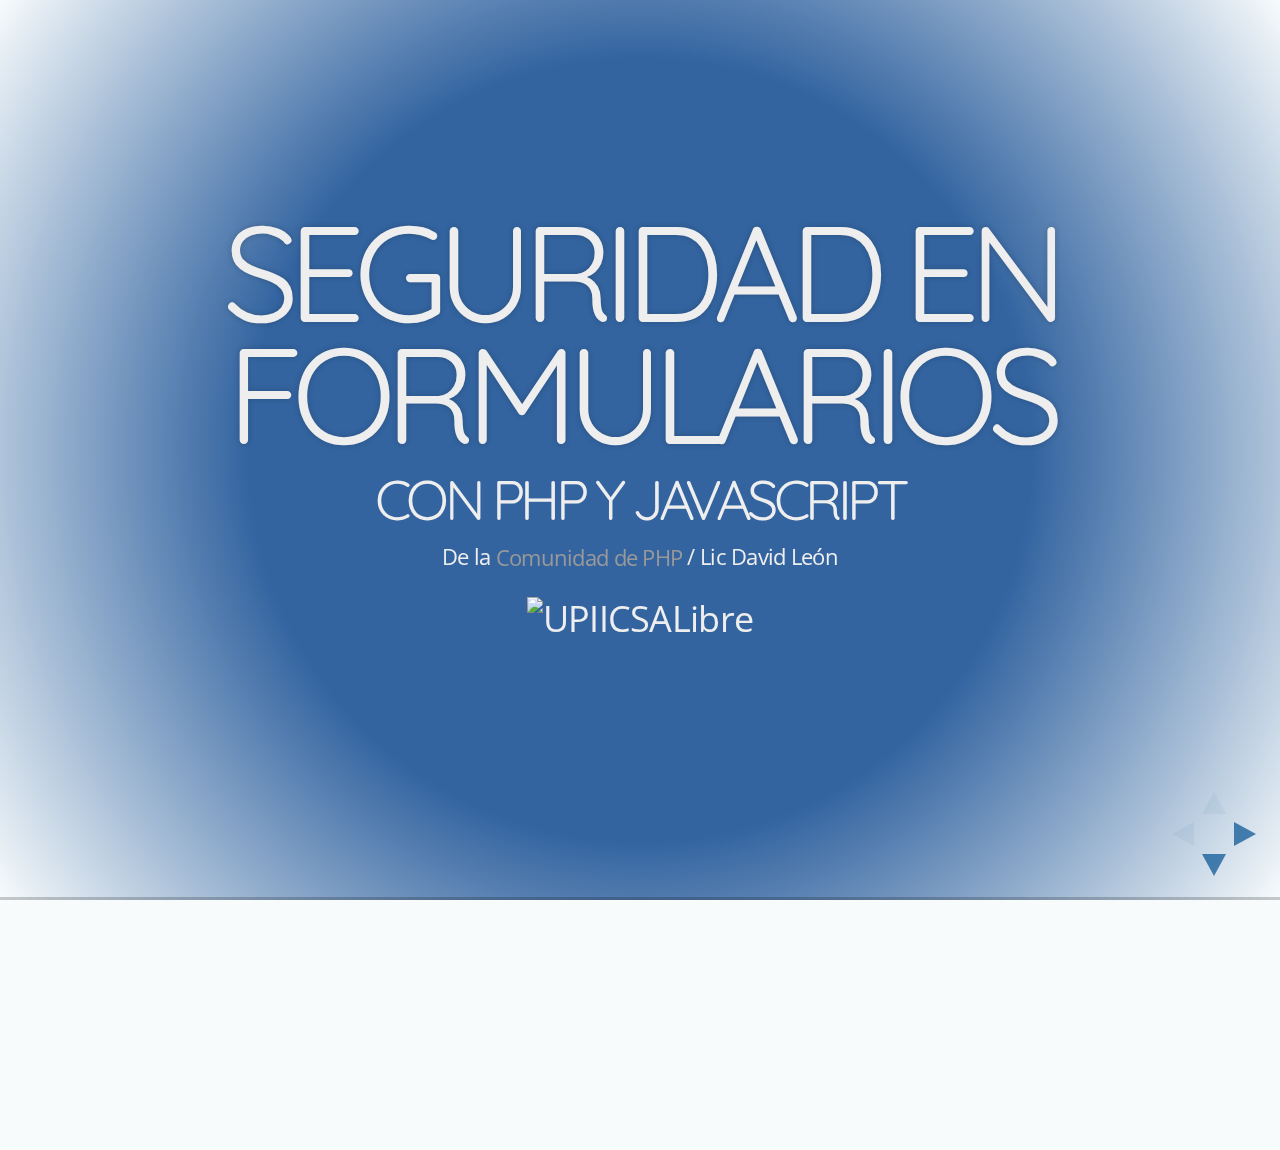
==== slides/index.html @ 61f29823 "Slides y algunso ejemplos, para la prematura presentacion en el CPMX5... habrá más, no es todo." ====
<!doctype html>
<html lang="es">

	<head>
		<meta charset="utf-8">

		<title>Campus Party 5 - </title>

		<meta name="description" content="Seguridad Web con PHP y JS - Campus Party Pit&aacute;goras">
		<meta name="author" content="Lic David Leon">

		<meta name="apple-mobile-web-app-capable" content="yes" />
		<meta name="apple-mobile-web-app-status-bar-style" content="black-translucent" />

		<meta name="viewport" content="width=device-width, initial-scale=1.0, maximum-scale=1.0, user-scalable=no">

		<link rel="stylesheet" href="css/reveal.min.css">
		<link rel="stylesheet" href="css/theme/sky.css" id="theme">

		<!-- For syntax highlighting -->
		<link rel="stylesheet" href="lib/css/zenburn.css">

		<!-- If the query includes 'print-pdf', use the PDF print sheet -->
		<script>
			document.write( '<link rel="stylesheet" href="css/print/' + ( window.location.search.match( /print-pdf/gi ) ? 'pdf' : 'paper' ) + '.css" type="text/css" media="print">' );
		</script>

		<!--[if lt IE 9]>
		<script src="lib/js/html5shiv.js"></script>
		<![endif]-->
	</head>

	<body>

		<div class="reveal">

			<!-- Any section element inside of this container is displayed as a slide -->
			<div class="slides">
				<section>
				    <section>
    					<h1>Seguridad en Formularios</h1>
    					<h3>con PHP y JavaScript</h3>
    					<p>
    						<small>De la <a href="http://www.comunidaddephp.org/" title="Comunidad de PHP" target="_blank">Comunidad de PHP</a> / Lic David Le&oacute;n</small>
    					</p>
    					<p><img class="logo" src="http://www.comunidaddephp.org/librerias/temas/2012/image/logo.png" title="UPIICSALibre"/></p>
    				</section>
    				
    				<section>
    				    <p><a href="https://github.com/eisenheimjelid/acad_sf-jsphp" title="Enlace a la presentación" >https://github.com/eisenheimjelid/acad_sf-jsphp</a></p>
    				</section>
				</section>

				<section>
				    <section>
    					<h2>Lic. David F.León V... Quién?</h2>
    					<ul>
    					    <li>Licenciado en Ciencias de la Informática (<b>UPIICSA</b> - 2009)</li>
    					    <li>5 años de experiencia laboral en Desarrollo de Software</li>
    					    <li>Integrante de la Comunidad de PHP</li>
    					    <li>Java, PHP, Ruby, Python, Js, HTML5, CSS3, etc.</li>
    					    <li>Bases de Datos, AJAX, Seguridad, Rendimiento, Mejores Prácticas, etc.</li>
    					    <li><a href="http://www.davfl.com.mx" target="_blank">davfl.com.mx</a></li>
    					    <li><a href="https://twitter.com/jelidleon" target="_blank">@jelidleon</a></li>
    					</ul>
    					<aside class="notes">
    						<li>He participado en muchas comunidades de software libre.</li>
    						<li>Menciono aquí algunos lenguajes de programación que conozco y domino.</li>
    						<li>También presumo algunas cosas más que conozco muy bien.</li>
    						<li>En mi sitio Web encontrarán principalmente noticias, aunque también algunos tutoriales.</li>
    					</aside>
    				</section>
    				
    				<section>
    					<h2>Agenda</h2>
    					<ul>
    					    <li>Introducci&oacute;n</li>
    					    <li>Formularios Web</li>
    					    <li>Problemas t&iacute;picos de Seguridad en Formularios</li>
    					    <li>Usando Javascript para validar formularios</li>
    					    <li>Validación en el servidor, integrando ambos m&eacute;todos</li>
    					    <li>Preguntas & Respuestas</li>
    					    <p>&nbsp;</p>
    					    <quote class="quoted">«En algún lugar, algo increíble está esperando ser conocido».<br />Carl Sagan</quote>
    					</ul>
    					<aside class="notes">
    						Referencia gracioso: "El proposito principal de la declaracion DATA es dar nombres a constantes; en vez de referirse a pi como 3.141592653589793 en todos los lugares que aparezca en el programa, se le puede dar dicho valor a una variable llamada PI con una declaracion del tipo DATA, y usar esta variable en lugar del inconvenientemente largo valor de pi. Esto tambien simplifica el modificar posteriormente el programa, en caso de que el valor de pi cambiase. - Manual de FORTRAN para odenadores XEROX.)"a.
    					<aide>
    				</section>
				</section>

                <section>
                    <section>
					    <h2>Introducción</h2>
					    <p>Ingresar datos en Internet, implica el uso de los elementos FORM, INPUT, TEXTAREA, etc... en el código HTML que se carga en cualquier navegador Web. Es decir, si deseas capturar un nombre, correo electrónico, número telefónico o cualquier otro tipo de campo, a través de un sitio web, estas obligado a utilizar los formularios de HTML.</p>
					    <aside class="notes">
					        Una aplicación Web es un conjunto de recursos disponibles a través de una Red, generalmente vinculados a través de enlaces de hipertexto.
					    </aside>
					</section>
					
					<section>
					    <p>Pero como en todo sistema informático, la capa 8 es el eslabón más débil, hablando de seguridad. Se le debe más tiempo de desarrollo, consideraciones y vigilancia para mitigar riesgos en cada medio que disponemos a la carga o consulta de información; y una sola validación no suele ser suficiente, más cuando esa información que se captura termina en una base de datos.</p>
					</section>
				</section>
				
				<section>
    				<section>
					    <h2>Formularios Web</h2>
					    <p>Los formularios en Internet se construyen desde una etiqueta base <form> con sus respectivas propiedades, y dentro de la cual se albergan muchos otros elementos, que ya nos brindan la interacción con el usuario: input, textarea, labels, fieldsets, legends, button, select, etc.</p>
					</section>
    				<section>
    				    <h3><a href="http://davfl.com.mx/cpmx5/ejemplo1_cpmx5.php" target="_blank" title="Ejemplo de un Formulario" >Ejemplo de un formulario</a></h3>
						<p>Al ser la principal herramienta de interacción con los usuarios, los formularios han sido usados y abusados a lo largo de Internet, por lo que el esquema tiene pocas variantes, y todas ellas en pos(T) de la seguridad.</p>
    				</section>
				</section>
				
				<section>
				    <section>
					    <h2>Problemas t&iacute;picos de Seguridad en Formularios</h2>
					    <ul>
					        <li>Re-escritura de URL</li>
					        <li>Inyecci&oacute;n de SQL</li>
					        <li>Scripting a trav&eacute;s de sitios (XSS)</li>
					    </ul>
					</section>
					<section>
						<h3>Re-escritura de URL</h3>
						<a href="http://davfl.com.mx/cpmx5/ejemplo1_cpmx5.php" target="_blank" title="Ejemplo">Ejemplo</a>
						<p>Es una t&eacute;cnica vieja, pero a&uacute;n vigente en cuanto a hacking y seguridad en Internet. Te permite una gran variedad de ataques, que generen basura o simplemente tr&aacute;fico al sitio Web, todo depende de la v&iacute;ctima.</p>
					</section>
					<section>
						<h3>Inyecci&oacute;n de SQL</h3>
						<a href="http://davfl.com.mx/cpmx5/ejemplo1_cpmx5.php" target="_blank" title="Ejemplo">Ejemplo</a>
						<p>A trav&eacute;s de esta t&eacute;cnica, se ingresa c&oacute;digo de SQL en un input normal, vulnerando de esta manera la base de datos.</p>
					</section>
					<section>
						<h3>Scripting a trav&eacute;s de sitios (XSS)</h3>
						<p>Es una t&eacute;cnica un poco m&aacute;s avanzada, pero bastante difundida entre hacker's y profesionales de la seguridad; la &uacute;nica forma de defenderse es hacer uso de cookies, controles de IP y sesiones de usuario.</p>
					</section>
				</section>

				<section>
					<section>
						<h2>Usando Javascript para validar formularios</h2>
						<a href="http://jsbin.com/ozeyag/19/edit" target="_blank" title="En pastebin" >Ejemplo</a>
						<p>Tienes que hacer uso de las Expresiones Regulares, para tener un formulario seguro, debes pensar en que cualquier persona conoce lo que haces y esp&iacute;a tu c&oacute;digo de forma minusciosa. Hacer uso de esta t&eacute;cnica no es una garant&iacute;a de seguridad de ninguna manera... pero sin duda minimiza tus riesgos.</p>
    				</section>
    				
				</section>

				<section>
					<section>
						<h2>Validación en el servidor, integrando ambos m&eacute;todos</h2>
						<a href="http://php.net//manual/es/function.preg-match.php" target="_blank" title="preg_match">Manual de PHP - preg_match</a>
						<p>Una vez ejecutada la validaci&oacute;n en el cliente, los datos al momento de llegar al servidor tienen que ser nuevamente validados utilizando expresiones regulares... va de nuez, pero con eso evitamos en cierta medida ataques XSS.</p>
    				</section>
    				
				</section>
				
				<section>
					<h2>Dudas?</h2>
					<img src="img/gaspar.jpg" alt="Gaspar, de los Simpson" title="Hay tabla..." height="39%"/>
				</section>

				<section>
					<h1>al fin!</h1>
					<p>Por Lic David F. Le&oacute;n V.</p>
					<ul>
					    <li><a href="https://twitter.com/jelidleon" title="Twitter" target="_blank">@jelidleon</a></li>
					    <li><a href="http://about.me/jelidleon" title="Acerca de..." target="_blank">about.me/jelidleon</a></li>
					</ul>
					<p>&nbsp;</p>
					<p>Creditos especiales a <a href="https://github.com/hakimel/reveal.js/" target="_blank" title="Reveal.JS">Reveal.JS</a></p>
				</section>

			</div>

		</div>

		<script src="lib/js/head.min.js"></script>
		<script src="js/reveal.min.js"></script>

		<script>

			// Full list of configuration options available here:
			// https://github.com/hakimel/reveal.js#configuration
			Reveal.initialize({
				controls: true,
				progress: true,
				history: true,
				center: true,

				theme: Reveal.getQueryHash().theme, // available themes are in /css/theme
				transition: Reveal.getQueryHash().transition || 'default', // default/cube/page/concave/zoom/linear/fade/none

				// Optional libraries used to extend on reveal.js
				dependencies: [
					{ src: 'lib/js/classList.js', condition: function() { return !document.body.classList; } },
					{ src: 'plugin/markdown/marked.js', condition: function() { return !!document.querySelector( '[data-markdown]' ); } },
					{ src: 'plugin/markdown/markdown.js', condition: function() { return !!document.querySelector( '[data-markdown]' ); } },
					{ src: 'plugin/highlight/highlight.js', async: true, callback: function() { hljs.initHighlightingOnLoad(); } },
					{ src: 'plugin/zoom-js/zoom.js', async: true, condition: function() { return !!document.body.classList; } },
					{ src: 'plugin/notes/notes.js', async: true, condition: function() { return !!document.body.classList; } }
				]
			});

		</script>

	</body>
</html>
---- slides/css/theme/sky.css ----
@import url(https://fonts.googleapis.com/css?family=Quicksand:400,700,400italic,700italic);
@import url(https://fonts.googleapis.com/css?family=Open+Sans:400italic,700italic,400,700);
/**
 * Sky theme for reveal.js.
 *
 * Copyright (C) 2011-2012 Hakim El Hattab, http://hakim.se
 */
.reveal a:not(.image) {
  line-height: 1.3em; }

/*********************************************
 * GLOBAL STYLES
 *********************************************/
body {
  background: #3364a0;
  background: -moz-radial-gradient(center, circle cover, #3364a0 50%, #f7fbfc 100%);
  background: -webkit-gradient(radial, center center, 0px, center center, 100%, color-stop(50%, #3364a0), color-stop(100%, #f7fbfc));
  background: -webkit-radial-gradient(center, circle cover, #3364a0 50%, #f7fbfc 100%);
  background: -o-radial-gradient(center, circle cover, #3364a0 50%, #f7fbfc 100%);
  background: -ms-radial-gradient(center, circle cover, #3364a0 50%, #f7fbfc 100%);
  background: radial-gradient(center, circle cover, #3364a0 50%, #f7fbfc 100%);
  background-color: #f7fbfc; }

.reveal {
  font-family: "Open Sans", sans-serif;
  font-size: 36px;
  font-weight: 200;
  letter-spacing: -0.02em;
  color: #EEEEEE; }

::selection {
  color: white;
  background: #134674;
  text-shadow: none; }

/*********************************************
 * HEADERS
 *********************************************/
.reveal h1,
.reveal h2,
.reveal h3,
.reveal h4,
.reveal h5,
.reveal h6 {
  margin: 0 0 20px 0;
  color: #EEEEEE;
  font-family: "Quicksand", sans-serif;
  line-height: 0.9em;
  letter-spacing: -0.08em;
  text-transform: uppercase;
  text-shadow: none; }

.reveal h1 {
  text-shadow: 0px 0px 6px rgba(0, 0, 0, 0.2); }

/*********************************************
 * LINKS
 *********************************************/
.reveal a:not(.image) {
  color: #999;
  text-decoration: none;
  -webkit-transition: color .15s ease;
  -moz-transition: color .15s ease;
  -ms-transition: color .15s ease;
  -o-transition: color .15s ease;
  transition: color .15s ease; }

.reveal a:not(.image):hover {
  color: #EEE;
  text-shadow: none;
  text-decoration: underline;
  border: none; }

.reveal .roll span:after {
  color: #fff;
  background: #264c66; }

/*********************************************
 * IMAGES
 *********************************************/
.reveal section img {
  margin: 15px 0px;
  background: rgba(255, 255, 255, 0.12);
  border: 4px solid #333333;
  box-shadow: 0 0 10px rgba(0, 0, 0, 0.15);
  -webkit-transition: all .2s linear;
  -moz-transition: all .2s linear;
  -ms-transition: all .2s linear;
  -o-transition: all .2s linear;
  transition: all .2s linear; }
  
.reveal section img.logo {
  margin: auto;
  background: none;
  border: none;
  box-shadow: none;
  -webkit-transition: all .2s linear;
  -moz-transition: all .2s linear;
  -ms-transition: all .2s linear;
  -o-transition: all .2s linear;
  transition: all .2s linear; }

.reveal a:hover img {
  background: rgba(255, 255, 255, 0.2);
  border-color: #015091;
  box-shadow: 0 0 20px rgba(0, 0, 0, 0.55); }

/*********************************************
 * NAVIGATION CONTROLS
 *********************************************/
.reveal .controls div.navigate-left,
.reveal .controls div.navigate-left.enabled {
  border-right-color: #015091; }

.reveal .controls div.navigate-right,
.reveal .controls div.navigate-right.enabled {
  border-left-color: #015091; }

.reveal .controls div.navigate-up,
.reveal .controls div.navigate-up.enabled {
  border-bottom-color: #015091; }

.reveal .controls div.navigate-down,
.reveal .controls div.navigate-down.enabled {
  border-top-color: #015091; }

.reveal .controls div.navigate-left.enabled:hover {
  border-right-color: #74a7cb; }

.reveal .controls div.navigate-right.enabled:hover {
  border-left-color: #74a7cb; }

.reveal .controls div.navigate-up.enabled:hover {
  border-bottom-color: #74a7cb; }

.reveal .controls div.navigate-down.enabled:hover {
  border-top-color: #74a7cb; }

/*********************************************
 * PROGRESS BAR
 *********************************************/
.reveal .progress {
  background: rgba(0, 0, 0, 0.2); }

.reveal .progress span {
  background: #015091;
  -webkit-transition: width 800ms cubic-bezier(0.26, 0.86, 0.44, 0.985);
  -moz-transition: width 800ms cubic-bezier(0.26, 0.86, 0.44, 0.985);
  -ms-transition: width 800ms cubic-bezier(0.26, 0.86, 0.44, 0.985);
  -o-transition: width 800ms cubic-bezier(0.26, 0.86, 0.44, 0.985);
  transition: width 800ms cubic-bezier(0.26, 0.86, 0.44, 0.985); }

/*********************************************
 * PERSONAL ADPATATION
 *********************************************/
 
.quoted {
    font-size: 0.85em;
    color: wheat;
    text-shadow: #333 2px 2px 2px;
}
---- slides/lib/css/zenburn.css ----
/*

Zenburn style from voldmar.ru (c) Vladimir Epifanov <voldmar@voldmar.ru>
based on dark.css by Ivan Sagalaev

*/

pre code {
  display: block; padding: 0.5em;
  background: #3F3F3F;
  color: #DCDCDC;
}

pre .keyword,
pre .tag,
pre .css .class,
pre .css .id,
pre .lisp .title,
pre .nginx .title,
pre .request,
pre .status,
pre .clojure .attribute {
  color: #E3CEAB;
}

pre .django .template_tag,
pre .django .variable,
pre .django .filter .argument {
  color: #DCDCDC;
}

pre .number,
pre .date {
  color: #8CD0D3;
}

pre .dos .envvar,
pre .dos .stream,
pre .variable,
pre .apache .sqbracket {
  color: #EFDCBC;
}

pre .dos .flow,
pre .diff .change,
pre .python .exception,
pre .python .built_in,
pre .literal,
pre .tex .special {
  color: #EFEFAF;
}

pre .diff .chunk,
pre .subst {
  color: #8F8F8F;
}

pre .dos .keyword,
pre .python .decorator,
pre .title,
pre .haskell .type,
pre .diff .header,
pre .ruby .class .parent,
pre .apache .tag,
pre .nginx .built_in,
pre .tex .command,
pre .prompt {
    color: #efef8f;
}

pre .dos .winutils,
pre .ruby .symbol,
pre .ruby .symbol .string,
pre .ruby .string {
  color: #DCA3A3;
}

pre .diff .deletion,
pre .string,
pre .tag .value,
pre .preprocessor,
pre .built_in,
pre .sql .aggregate,
pre .javadoc,
pre .smalltalk .class,
pre .smalltalk .localvars,
pre .smalltalk .array,
pre .css .rules .value,
pre .attr_selector,
pre .pseudo,
pre .apache .cbracket,
pre .tex .formula {
  color: #CC9393;
}

pre .shebang,
pre .diff .addition,
pre .comment,
pre .java .annotation,
pre .template_comment,
pre .pi,
pre .doctype {
  color: #7F9F7F;
}

pre .coffeescript .javascript,
pre .javascript .xml,
pre .tex .formula,
pre .xml .javascript,
pre .xml .vbscript,
pre .xml .css,
pre .xml .cdata {
  opacity: 0.5;
}
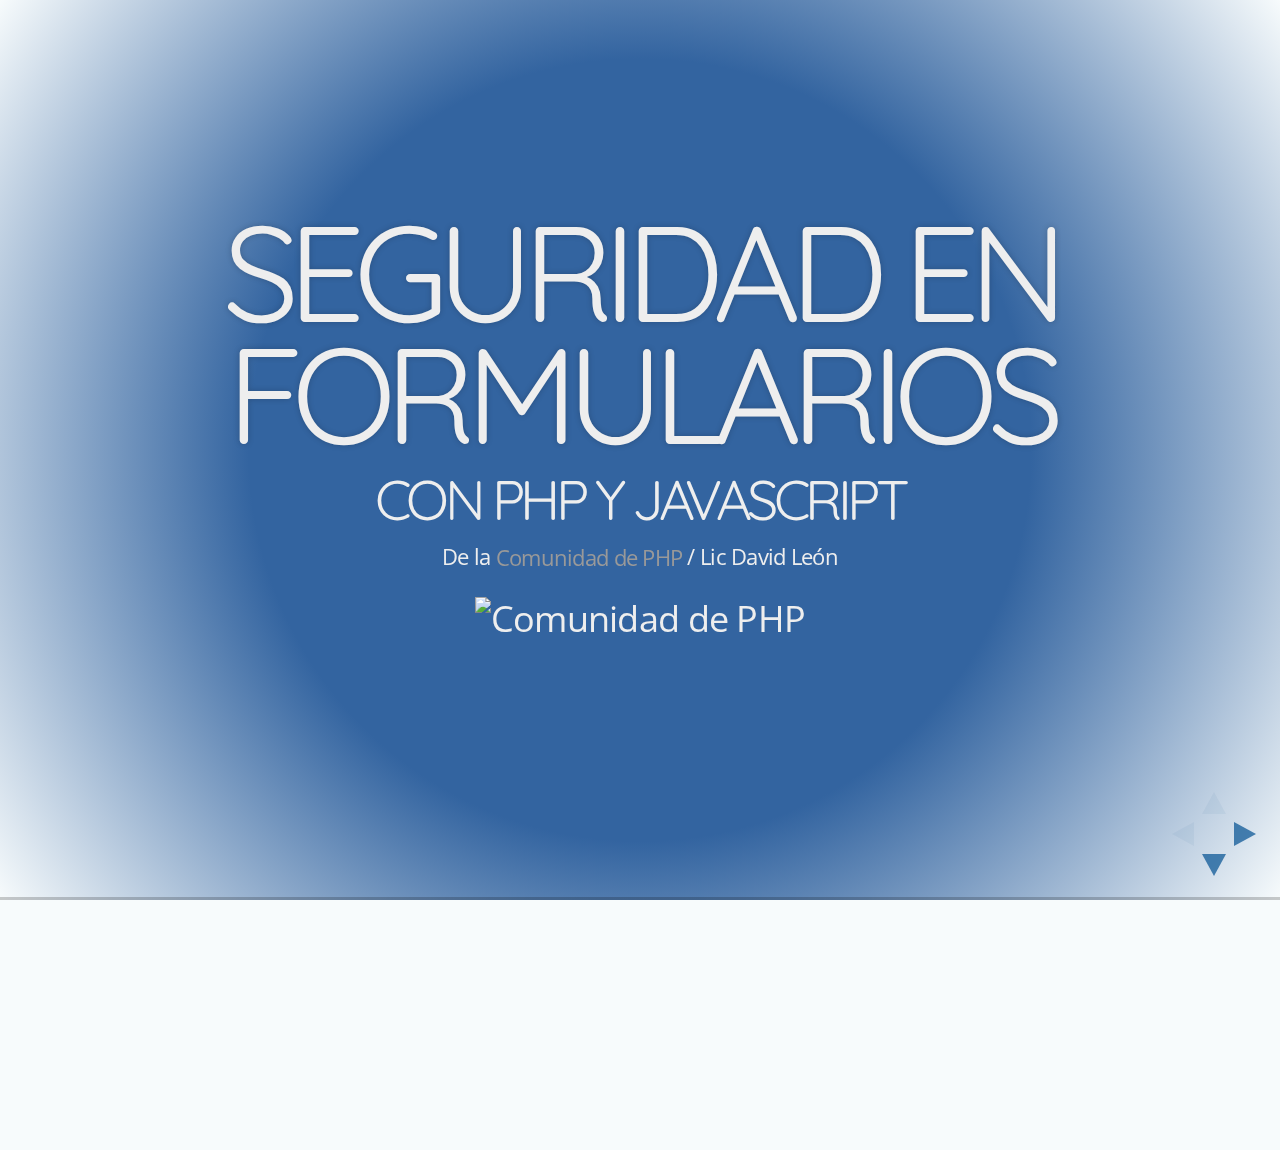
==== commit 8a330386: "Fe de erratas, todo listo para la presentación en CPMX5" ====
--- a/slides/index.html
+++ b/slides/index.html
@@ -43,7 +43,7 @@
     					<p>
     						<small>De la <a href="http://www.comunidaddephp.org/" title="Comunidad de PHP" target="_blank">Comunidad de PHP</a> / Lic David Le&oacute;n</small>
     					</p>
-    					<p><img class="logo" src="http://www.comunidaddephp.org/librerias/temas/2012/image/logo.png" title="UPIICSALibre"/></p>
+    					<p><img class="logo" src="http://www.comunidaddephp.org/librerias/temas/2012/image/logo.png" title="Comunidad de PHP"/></p>
     				</section>
     				
     				<section>
@@ -109,7 +109,7 @@
 					    <p>Los formularios en Internet se construyen desde una etiqueta base <form> con sus respectivas propiedades, y dentro de la cual se albergan muchos otros elementos, que ya nos brindan la interacción con el usuario: input, textarea, labels, fieldsets, legends, button, select, etc.</p>
 					</section>
     				<section>
-    				    <h3><a href="http://davfl.com.mx/cpmx5/ejemplo1_cpmx5.php" target="_blank" title="Ejemplo de un Formulario" >Ejemplo de un formulario</a></h3>
+    				    <h3><a href="http://davfl.com.mx/cpmx5/ejemplo1_cpmx5.html" target="_blank" title="Ejemplo de un Formulario" >Ejemplo de un formulario</a></h3>
 						<p>Al ser la principal herramienta de interacción con los usuarios, los formularios han sido usados y abusados a lo largo de Internet, por lo que el esquema tiene pocas variantes, y todas ellas en pos(T) de la seguridad.</p>
     				</section>
 				</section>
@@ -144,6 +144,7 @@
 						<h2>Usando Javascript para validar formularios</h2>
 						<a href="http://jsbin.com/ozeyag/19/edit" target="_blank" title="En pastebin" >Ejemplo</a>
 						<p>Tienes que hacer uso de las Expresiones Regulares, para tener un formulario seguro, debes pensar en que cualquier persona conoce lo que haces y esp&iacute;a tu c&oacute;digo de forma minusciosa. Hacer uso de esta t&eacute;cnica no es una garant&iacute;a de seguridad de ninguna manera... pero sin duda minimiza tus riesgos.</p>
+						<p>La t&eacute;cnica consiste en robar el c&oacute;digo JS de la v&iacute;ctima y posteriormente usar/abusar de sus servicios.</p>
     				</section>
     				
 				</section>
